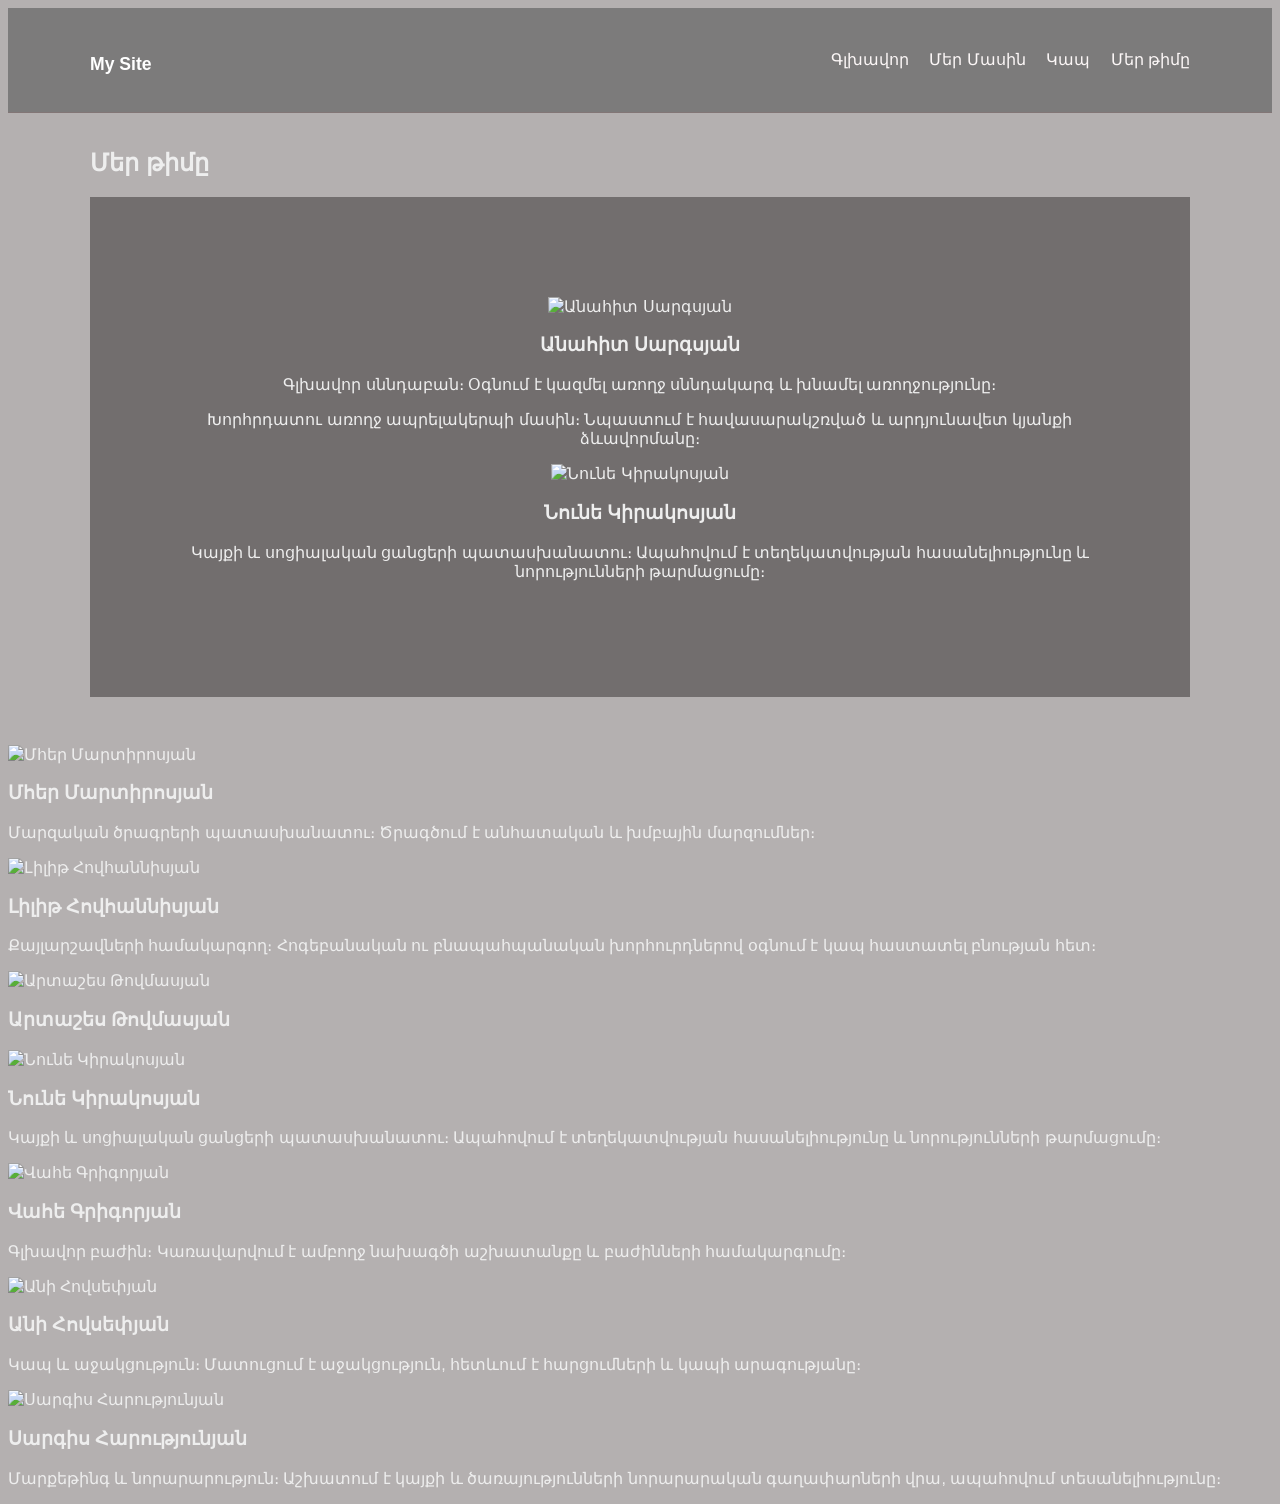
==== our team.html @ af05f2a3 "adding our team page" ====
<!Doctype html>
<html>
<head>
         <title>Մեր Մասին</title>
         <link rel="stylesheet" href="main.css">
</head>
<body>
<header class="site-header">
        <div class="container header-inner">
        <h1 class="logo"><a href="index.html">My Site</a></h1>
        <nav class="main-nav" aria-label="navigation">
        <a href="index.html">Գլխավոր</a>
        <a href="about.html">Մեր Մասին</a>
        <a href="contact.html">Կապ</a>
        <a href="our team.html">Մեր թիմը</a>
 </nav>
</div>
 </header>
         <main class="container our team-main">
 <h2>Մեր թիմը</h2>
<section class="team">
  <div class="team-members">
   <div class="team-member">
      <img src="images/member1.jpg" alt="Անահիտ Սարգսյան">
      <h3>Անահիտ Սարգսյան</h3>
      <p>Գլխավոր սննդաբան։ Օգնում է կազմել առողջ սննդակարգ և խնամել առողջությունը։</p>
   <p>Խորհրդատու առողջ ապրելակերպի մասին։ Նպաստում է հավասարակշռված և արդյունավետ կյանքի ձևավորմանը։</p>
    </div>

    <div class="team-member">
      <img src="images/member5.jpg" alt="Նունե Կիրակոսյան">
      <h3>Նունե Կիրակոսյան</h3>
      <p>Կայքի և սոցիալական ցանցերի պատասխանատու։ Ապահովում է տեղեկատվության հասանելիությունը և նորությունների թարմացումը։</p>
    </div>
 </div>
</section>
</main>
      <footer class="site-footer">
      <div class="container">
</div>
</footer>
</body>
</html>    </div>

    <div class="team-member">
      <img src="images/member2.jpg" alt="Մհեր Մարտիրոսյան">
      <h3>Մհեր Մարտիրոսյան</h3>
      <p>Մարզական ծրագրերի պատասխանատու։ Ծրագծում է անհատական և խմբային մարզումներ։</p>
    </div>

    <div class="team-member">
      <img src="images/member3.jpg" alt="Լիլիթ Հովհաննիսյան">
      <h3>Լիլիթ Հովհաննիսյան</h3>
      <p>Քայլարշավների համակարգող։ Հոգեբանական ու բնապահպանական խորհուրդներով օգնում է կապ հաստատել բնության հետ։</p>
    </div>

    <div class="team-member">
      <img src="images/member4.jpg" alt="Արտաշես Թովմասյան">
      <h3>Արտաշես Թովմասյան</h3>
   <div class="team-member">
      <img src="images/member5.jpg" alt="Նունե Կիրակոսյան">
      <h3>Նունե Կիրակոսյան</h3>
      <p>Կայքի և սոցիալական ցանցերի պատասխանատու։ Ապահովում է տեղեկատվության հասանելիությունը և նորությունների թարմացումը։</p>
    </div>

    <div class="team-member">
      <img src="images/member6.jpg" alt="Վահե Գրիգորյան">
      <h3>Վահե Գրիգորյան</h3>
      <p>Գլխավոր բաժին։ Կառավարվում է ամբողջ նախագծի աշխատանքը և բաժինների համակարգումը։</p>
    </div>

    <div class="team-member">
      <img src="images/member7.jpg" alt="Անի Հովսեփյան">
      <h3>Անի Հովսեփյան</h3>
      <p>Կապ և աջակցություն։ Մատուցում է աջակցություն, հետևում է հարցումների և կապի արագությանը։</p>
    </div>

    <div class="team-member">
      <img src="images/member8.jpg" alt="Սարգիս Հարությունյան">
      <h3>Սարգիս Հարությունյան</h3>
      <p>Մարքեթինգ և նորարարություն։ Աշխատում է կայքի և ծառայությունների նորարարական գաղափարների վրա, ապահովում տեսանելիությունը։</p>
    </div>

  </div>
</section>
---- main.css ----
body {
       height:100%; font-family: "Segoe UI", Roboto, "Helvetica Neue", Arial;
       color:#eee; background:#b4b0b0;
}
.container {width:94%; max-width:1100px; margin:0 auto; padding:1rem 0;}
.site-header {background:#7c7b7b; border-bottom:1px solid rgba(236, 24, 24, 0.05);}
.header-inner {display:flex; align-items:center; justify-content:space-between; gap:1rem; padding:0.75rem 0;}
.logo a {color:#fff; text-decoration:none; font-weight:700; font-size:1.1rem;}
.main-nav a {color:#fcf7f7; text-decoration:none; margin-left:1rem;}
.main-nav.open {display:block;}
.nav-toggle {display:none; background:transparent; border:none; color:#fff; font-size:1.25rem;}

.grid {display:grid; gap:1rem; margin:1.25rem 0;}

.card {background:linear-gradient(180deg, rgba(241, 25, 25, 0.02), rgba(255,255,255,0.01)); padding:1rem; border-radius:8px; border:1px solid rgba(255,255,255,0.03);}
.card h2 {margin-bottom:0.5rem; color:#fff;}
.intro {margin:1.5rem 0; padding:1rem;}

  background-color
.site-footer {background:#585757; border-top:1px solid rgb(65, 62, 62); padding:1rem 0; margin-top:2rem;}
.site-footer p {color:#585555; font-size:0.95rem;}
.contact-form {display:grid; gap:0.75rem; max-width:680px;}
.contact-form label {display:block; color:#ddd; font-size:0.95rem;}
.contact-form input, .contact-form textarea {
  width:100%; padding:0.6rem; border-radius:6px; border:1px solid rgba(65, 62, 62, 0);
  background:#121212; color:#fff;
}
.form-actions {margin-top:0.5rem;}
.form-actions button {padding:0.6rem 1rem; border-radius:6px; border:none; cursor:pointer; background:#2b9cff; color:#fff;}

.team {
  padding: 100px 100px;
  background-color: #726e6e;
  text-align: center;
}
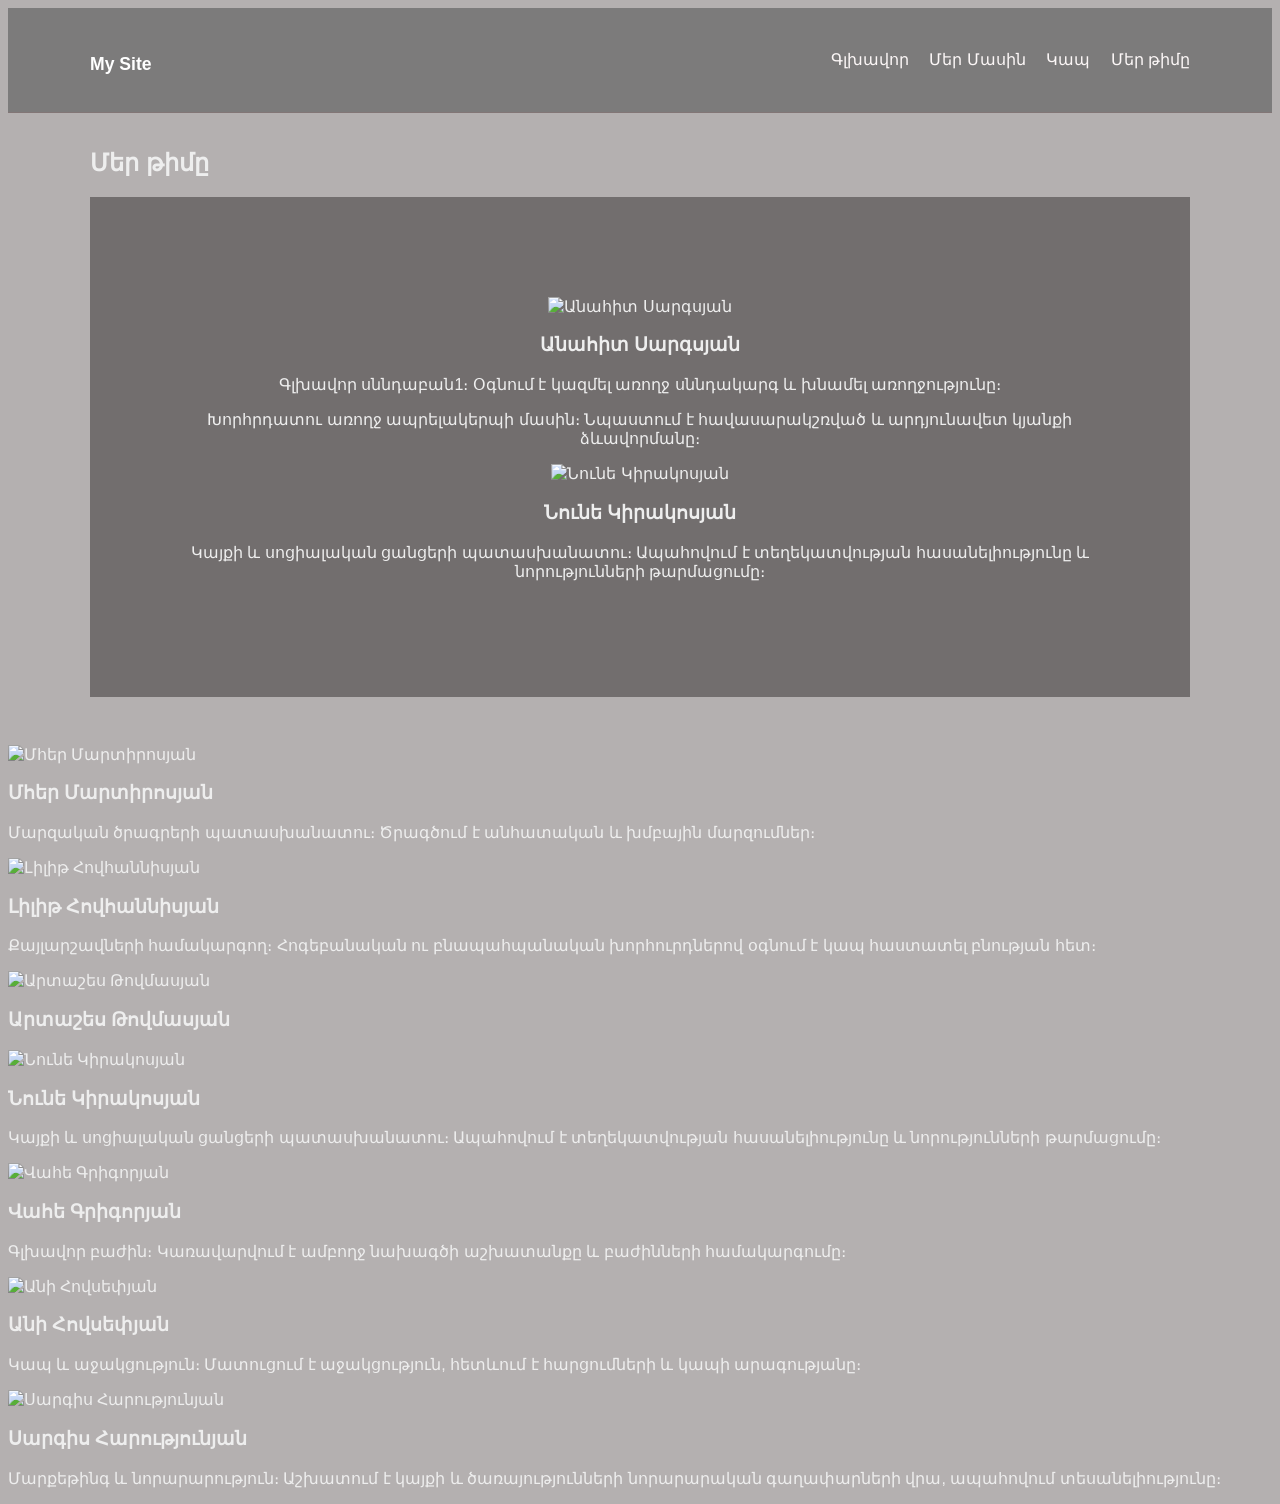
==== commit 71d406a2: "asfasjgljadg" ====
--- a/our team.html
+++ b/our team.html
@@ -23,7 +23,7 @@
    <div class="team-member">
       <img src="images/member1.jpg" alt="Անահիտ Սարգսյան">
       <h3>Անահիտ Սարգսյան</h3>
-      <p>Գլխավոր սննդաբան։ Օգնում է կազմել առողջ սննդակարգ և խնամել առողջությունը։</p>
+      <p>Գլխավոր սննդաբան1։ Օգնում է կազմել առողջ սննդակարգ և խնամել առողջությունը։</p>
    <p>Խորհրդատու առողջ ապրելակերպի մասին։ Նպաստում է հավասարակշռված և արդյունավետ կյանքի ձևավորմանը։</p>
     </div>
 
